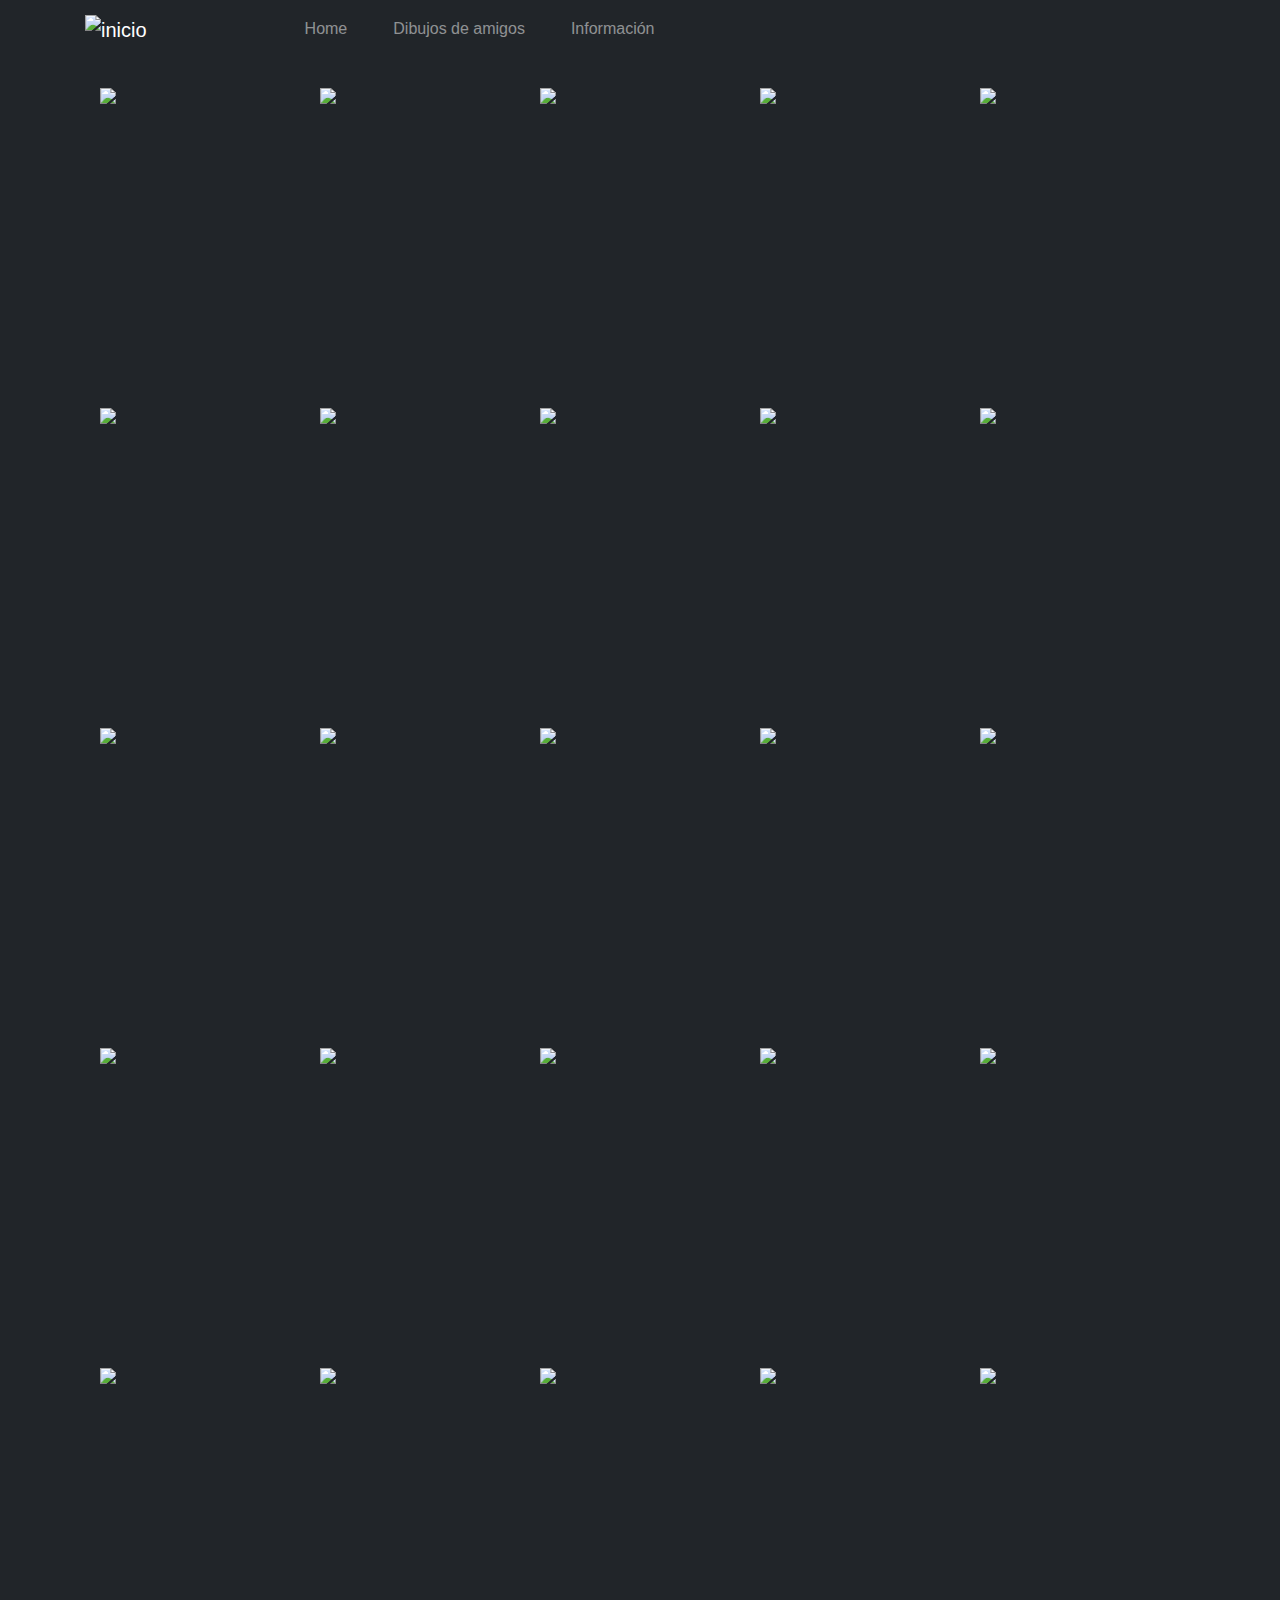
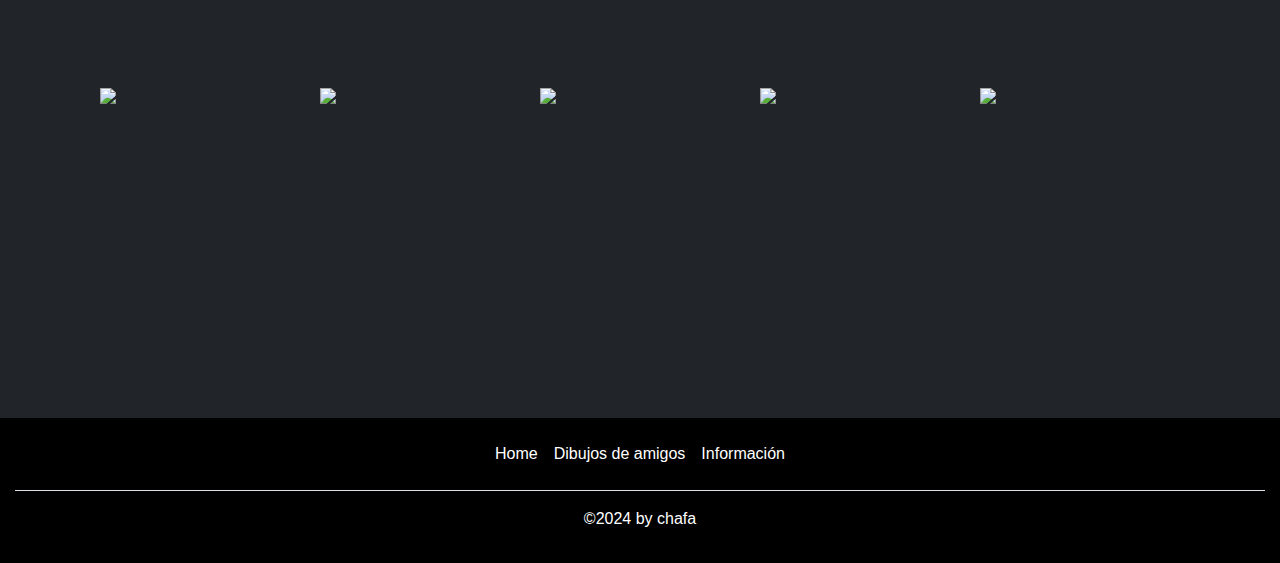
==== Dibujos-de-amigos.html @ 49d0f4c8 "Add files via upload" ====
<!DOCTYPE html>
<html lang="es">

<head>
    <meta charset="UTF-8">
    <meta name="viewport" content="width=device-width, initial-scale=1.0">
    <title>chafita dibuja</title>
    <link rel="shortcut icon" type="image/png" href="https://i.postimg.cc/Vs3hG9fd/chafita-dibujos.png">
    <link rel="stylesheet" href="https://maxcdn.bootstrapcdn.com/bootstrap/4.0.0/css/bootstrap.min.css">
    <link rel="stylesheet" href="style.css">
</head>

<body style="background-color: currentColor;">
    <nav class="navbar navbar-expand-lg navbar-dark">
        <div class="container">
            <a class="navbar-brand" href="/" style="margin-right:150px;">
                <img style="width: 150px" src="https://i.postimg.cc/Vs3hG9fd/chafita-dibujos.png" alt="inicio">
            </a>
            <button class="navbar-toggler collapsed" type="button" data-toggle="collapse" data-target="#navbarNav" aria-controls="navbarNav" aria-expanded="false" aria-label="Toggle navigation">
                <span class="navbar-toggler-icon"></span>
            </button>
            <div class="navbar-collapse collapse" id="navbarNav">
                <ul class="navbar-nav">
                    <li class="nav-item">
                        <a class="nav-link" href="inicio.html" style="margin-right:30px;">Home</a>
                    </li>
                    <li class="nav-item">
                        <a class="nav-link" href="Dibujos-de-amigos.html" style="margin-right:30px;">Dibujos de amigos</a>
                    </li>
                    <li class="nav-item">
                        <a class="nav-link" href="informacion.html" style="margin-right:30px;">Información</a>
                    </li>
                </ul>
            </div>
        </div>
    </nav>
    <main>
        <div id="gallery" class="container"></div>
    </main>
    <div class="container-fluid" style="background-color: black;">
        <footer class="py-3">
            <ul class="nav justify-content-center border-bottom pb-3 mb-3">
                <li class="nav-item">
                    <a class="nav-link px-2" href="inicio.html" style="color: white;">Home</a>
                </li>
                <li class="nav-item">
                    <a class="nav-link px-2" href="Dibujos-de-amigos.html" style="color: white;">Dibujos de amigos</a>
                </li>
                <li class="nav-item">
                    <a class="nav-link px-2" href="informacion.html" style="color: white;">Información</a>
                </li>
            </ul>
            <p class="text-center" style="color: white;">©2024 by chafa</p>
        </footer>
    </div>
    <script src="https://code.jquery.com/jquery-3.2.1.slim.min.js"></script>
    <script src="https://cdnjs.cloudflare.com/ajax/libs/popper.js/1.11.0/umd/popper.min.js"></script>
    <script src="https://maxcdn.bootstrapcdn.com/bootstrap/4.0.0/js/bootstrap.min.js"></script>
    <script src="dibujos.js"></script>
    <script src="index.js"></script>
</body>

</html>
---- style.css ----
/* Estilo del contenedor de la galería */

#gallery {
    display: flex;
    flex-wrap: wrap;
    justify-content: center;
    align-items: flex-start;
    padding: 20px;
    /* Espaciado interno para separar del pie de página */
}


/* Estilo de las miniaturas */

.thumbnail {
    position: relative;
    width: 200px;
    height: 300px;
    margin: 10px;
    overflow: hidden;
    cursor: pointer;
    /* Cambia el cursor al pasar el mouse */
    background-color: transparent;
    /* Eliminar fondo blanco */
}

.thumbnail img {
    width: 100%;
    height: 100%;
    object-fit: cover;
    transition: transform 0.5s ease;
}

.thumbnail-overlay {
    position: absolute;
    top: 0;
    left: 0;
    width: 100%;
    height: 100%;
    background-color: rgba(0, 0, 0, 0.8);
    /* Fondo del overlay */
    display: flex;
    align-items: center;
    justify-content: center;
    opacity: 0;
    /* Inicialmente oculto */
    transition: opacity 0.5s ease;
}

.thumbnail-overlay a {
    color: #fff;
    text-decoration: none;
    font-size: 14px;
    text-transform: uppercase;
    padding: 10px;
    border: 1px solid #fff;
}

.thumbnail:hover .thumbnail-overlay {
    opacity: 1;
    /* Muestra el overlay al pasar el mouse */
}


/* Ajustes al footer para mantenerlo al final */

footer {
    width: 100%;
    position: relative;
    bottom: 0;
}
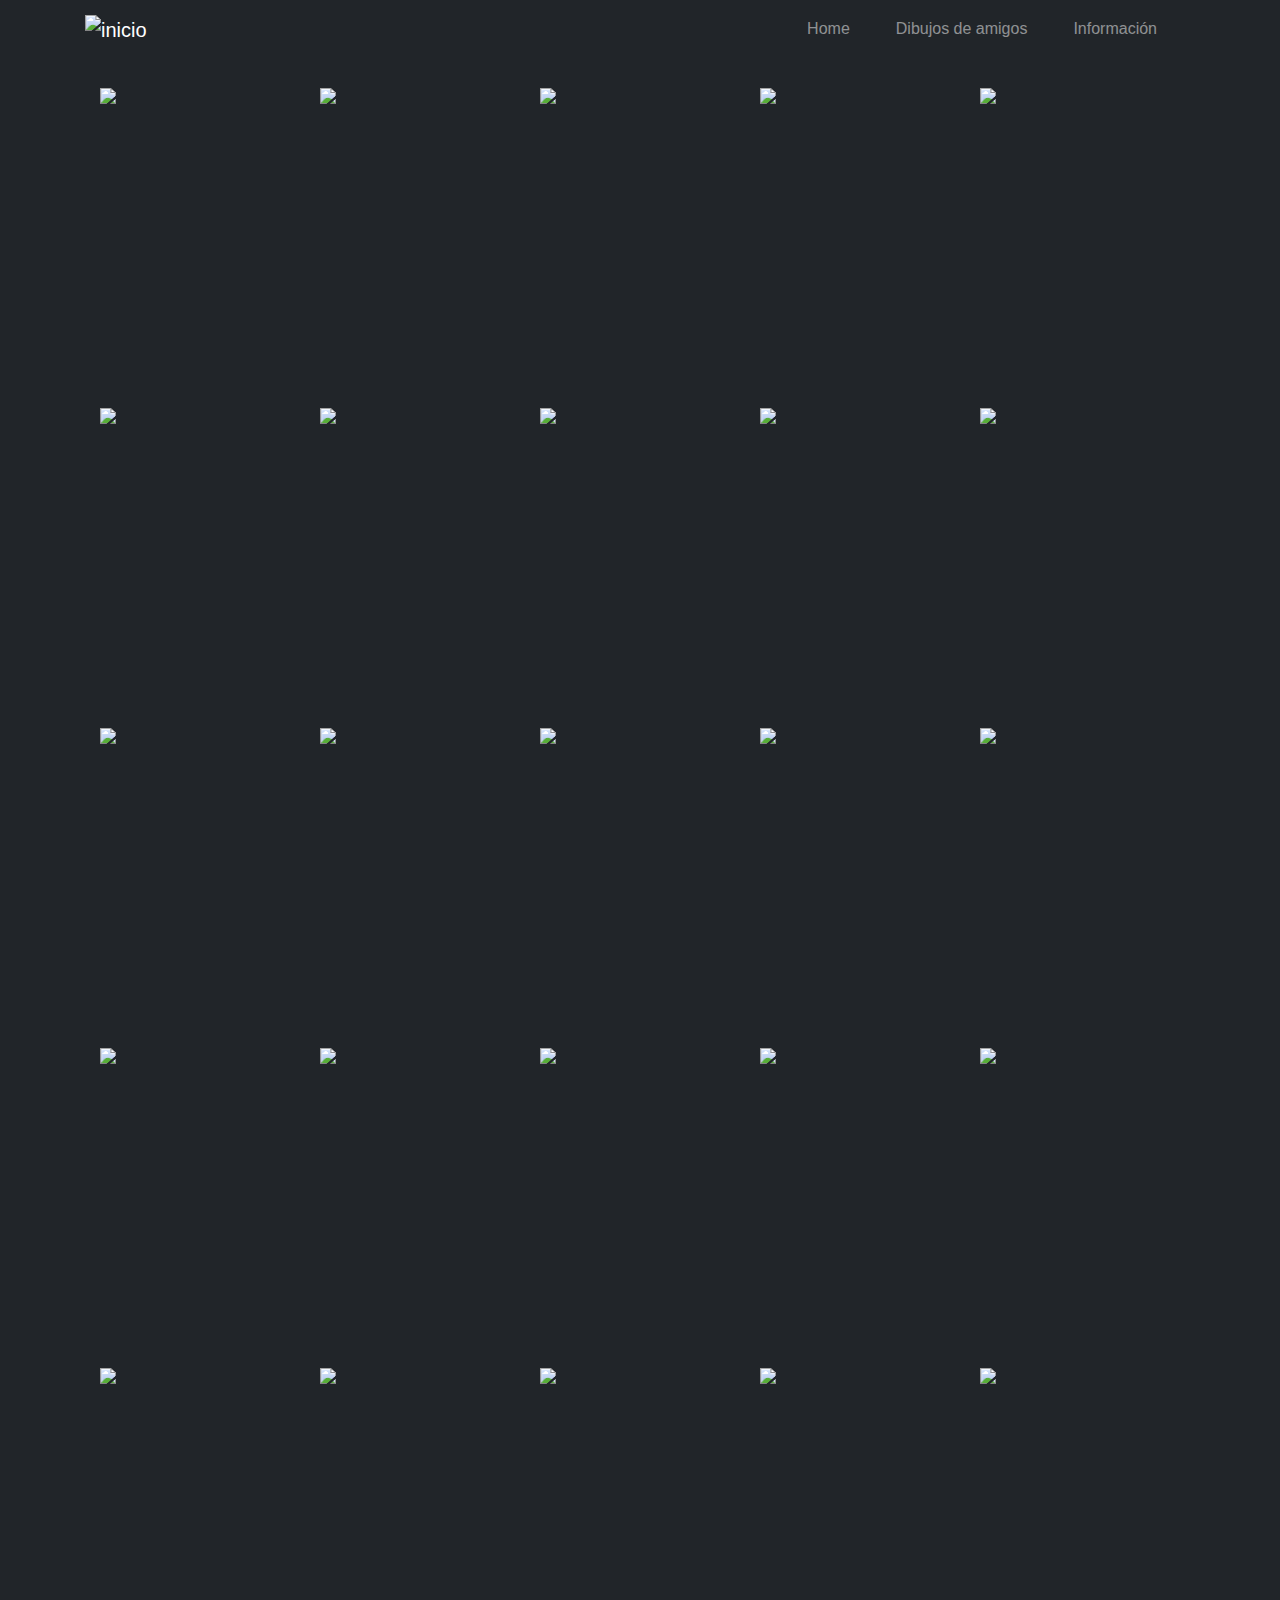
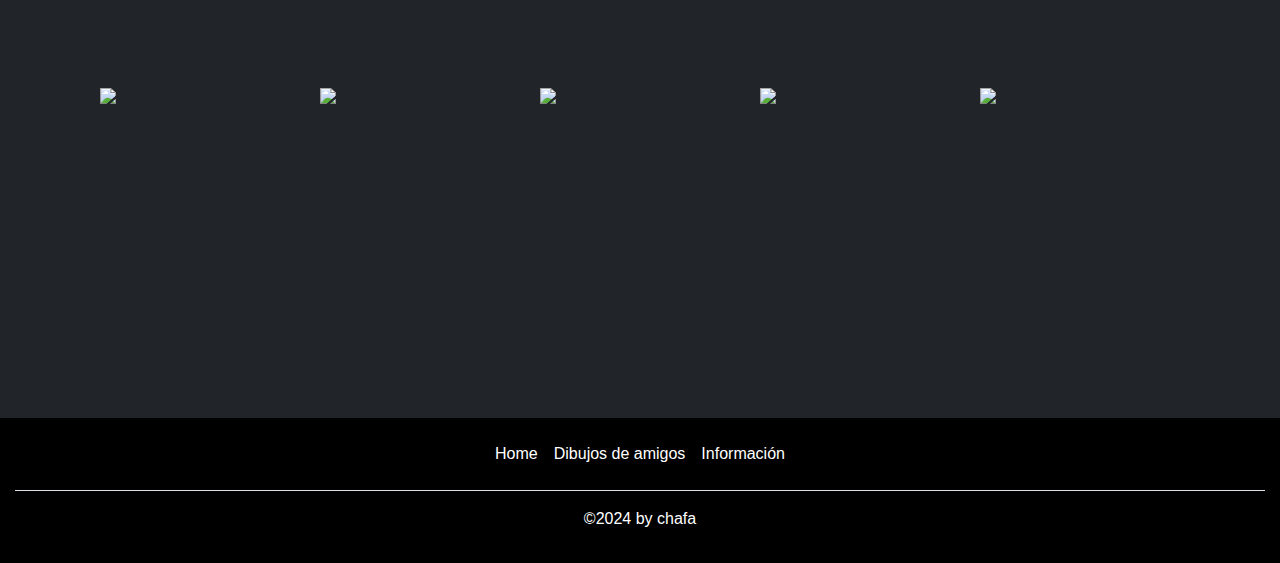
==== commit 5af04dca: "Add files via upload" ====
--- a/Dibujos-de-amigos.html
+++ b/Dibujos-de-amigos.html
@@ -17,12 +17,12 @@
                 <img style="width: 150px" src="https://i.postimg.cc/Vs3hG9fd/chafita-dibujos.png" alt="inicio">
             </a>
             <button class="navbar-toggler collapsed" type="button" data-toggle="collapse" data-target="#navbarNav" aria-controls="navbarNav" aria-expanded="false" aria-label="Toggle navigation">
-                <span class="navbar-toggler-icon"></span>
-            </button>
+        <span class="navbar-toggler-icon"></span>
+      </button>
             <div class="navbar-collapse collapse" id="navbarNav">
-                <ul class="navbar-nav">
+                <ul class="navbar-nav ml-auto">
                     <li class="nav-item">
-                        <a class="nav-link" href="inicio.html" style="margin-right:30px;">Home</a>
+                        <a class="nav-link" href="index.html" style="margin-right:30px;">Home</a>
                     </li>
                     <li class="nav-item">
                         <a class="nav-link" href="Dibujos-de-amigos.html" style="margin-right:30px;">Dibujos de amigos</a>
@@ -41,7 +41,7 @@
         <footer class="py-3">
             <ul class="nav justify-content-center border-bottom pb-3 mb-3">
                 <li class="nav-item">
-                    <a class="nav-link px-2" href="inicio.html" style="color: white;">Home</a>
+                    <a class="nav-link px-2" href="index.html" style="color: white;">Home</a>
                 </li>
                 <li class="nav-item">
                     <a class="nav-link px-2" href="Dibujos-de-amigos.html" style="color: white;">Dibujos de amigos</a>
